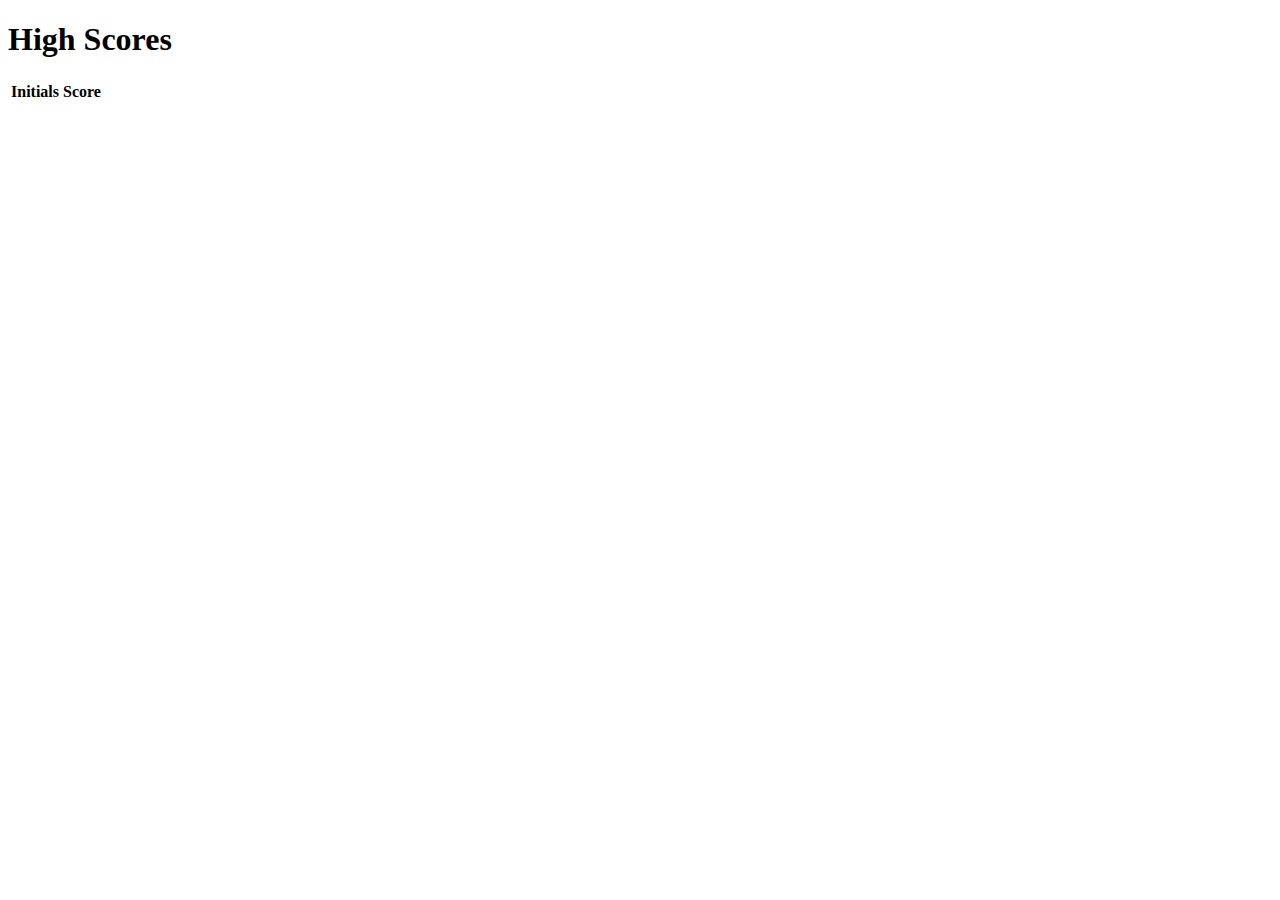
==== highscores.html @ eafe57ed "added js directly into the highscore html file" ====
<!DOCTYPE html>
<html lang="en">
<head>
    <meta charset="UTF-8">
    <meta http-equiv="X-UA-Compatible" content="IE=edge">
    <meta name="viewport" content="width=device-width, initial-scale=1.0">
    <title>High Scores</title>
</head>
<body>
    <h1>High Scores</h1>
    <table id="high-scores-table">
        <thead>
            <tr>
                <th>Initials</th>
                <th>Score</th>
            </tr>
        </thead>
        <tbody>
            <script>
                 const highScores = JSON.parse(localStorage.getItem("highscores")) || [];
                 const tableBody = document.querySelector("#high-scores-table tbody");

                 highScores.forEach(score => {
                    const row = document.createElement("tr");
                    const initialsCell = document.createElement("td");
                    const scoreCell = document.createElement("td");

                    initialsCell.textContent = score.initials;
                    scoreCell.textContent = score.score;

                    row.appendChild(initialsCell);
                    row.appendChild(scoreCell);
                    tableBody.appendChild(row);
                 });
            </script>
        </tbody>
    </table>
</body>
</html>
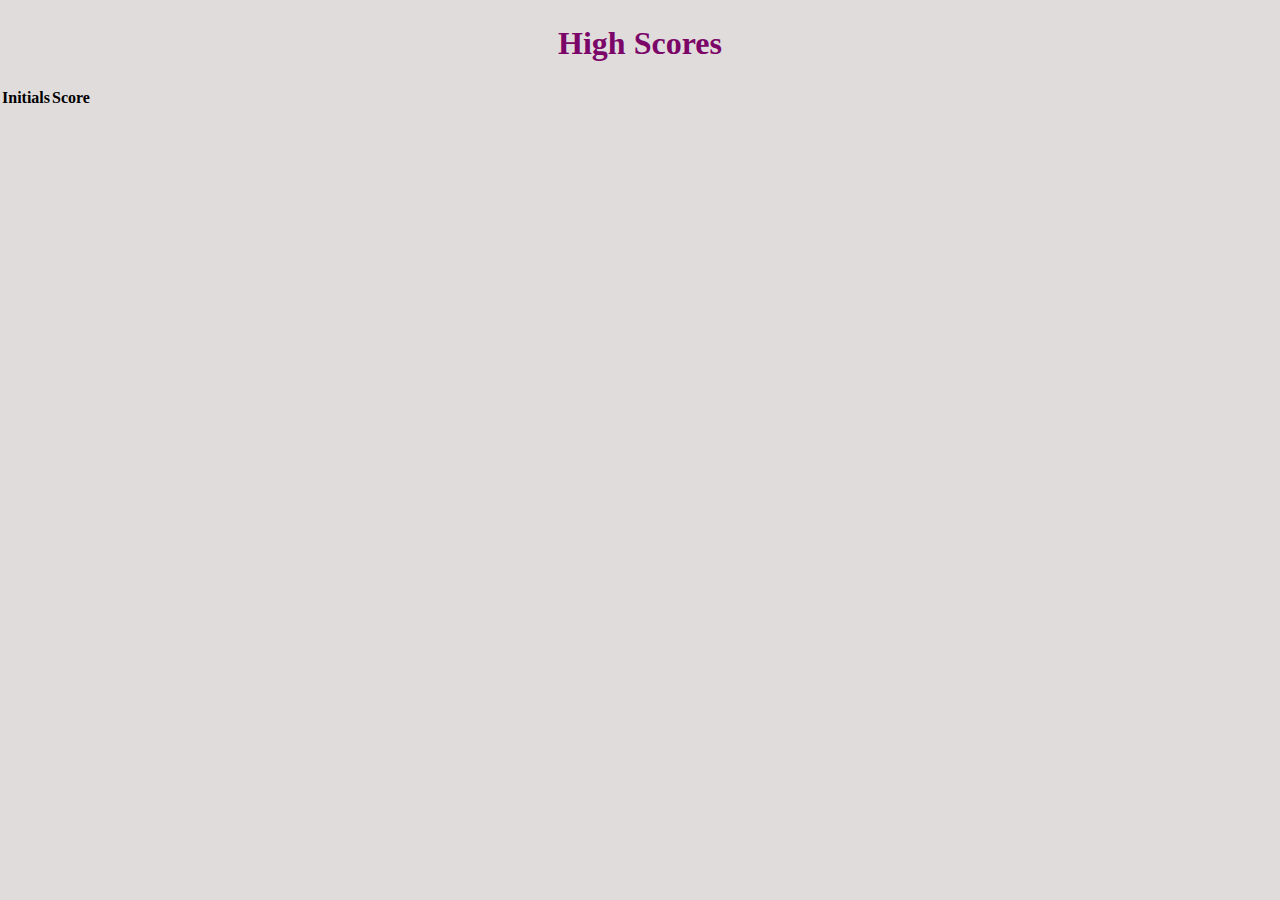
==== commit b80dba86: "began to style the css sheet so the quiz is more visually pleasing" ====
--- a/highscores.html
+++ b/highscores.html
@@ -5,34 +5,19 @@
     <meta http-equiv="X-UA-Compatible" content="IE=edge">
     <meta name="viewport" content="width=device-width, initial-scale=1.0">
     <title>High Scores</title>
+    <link rel="stylesheet" href="style.css">
 </head>
 <body>
     <h1>High Scores</h1>
     <table id="high-scores-table">
         <thead>
-            <tr>
-                <th>Initials</th>
-                <th>Score</th>
+            <tr class="row">
+                <th id="initials">Initials</th>
+                <th id="score">Score</th>
             </tr>
         </thead>
         <tbody>
-            <script>
-                 const highScores = JSON.parse(localStorage.getItem("highscores")) || [];
-                 const tableBody = document.querySelector("#high-scores-table tbody");
-
-                 highScores.forEach(score => {
-                    const row = document.createElement("tr");
-                    const initialsCell = document.createElement("td");
-                    const scoreCell = document.createElement("td");
-
-                    initialsCell.textContent = score.initials;
-                    scoreCell.textContent = score.score;
-
-                    row.appendChild(initialsCell);
-                    row.appendChild(scoreCell);
-                    tableBody.appendChild(row);
-                 });
-            </script>
+            <script src="quiz.js"></script>
         </tbody>
     </table>
 </body>
--- a/style.css
+++ b/style.css
@@ -0,0 +1,87 @@
+:root {
+  --purple: rgb(123, 6, 104);
+  --pink: rgb(242, 7, 172);
+  --white: white;
+  --gray: rgb(225, 220, 220);
+}
+
+* {
+  padding: 0;
+  margin: 0;
+  box-sizing: border-box;
+  font-family: 'Times New Roman', Times, serif;
+}
+
+h1 {
+  color: var(--purple);
+  text-align: center;
+  padding: 25px;
+}
+
+#text {
+  text-align: center;
+}
+
+body {
+  background-color: var(--gray);
+}
+
+.start-screen {
+  position: absolute;
+  top: 0;
+  width: 100%;
+  height: 100%;
+  display: flex;
+  flex-direction: column;
+  align-items: center;
+  justify-content: center;
+}
+
+button {
+  border: none;
+  outline: none;
+  cursor: pointer;
+}
+
+#start-button {
+  font-size: 1.3em;
+  padding: 0.5em 1.8em;
+  border-radius: .2em;
+  color: var(--white);
+  background-color: var(--pink);
+}
+
+#quiz-container {
+  background-color: var(--white);
+  padding: 3.1em 1.8em;
+  width: 80%;
+  max-width: 37.5em;
+  margin: 0 auto;
+  position: absolute;
+  transform: translate(-50%, -50%);
+  top: 50%;
+  left: 50%;
+  border-radius: .6em;
+}
+
+#options {
+  margin-top: 25px;
+  display: flex;
+  flex-direction: column;
+}
+
+#options button {
+  border: 1px solid black;
+  padding: 10px;
+  margin-bottom: 10px;
+}
+
+#next-button {
+  margin-top: 1.5em;
+  font-size: 1em;
+  background-color: var(--pink);
+  color: var(--white);
+  padding: .7em 1.8em;
+  border-radius: .3em;
+  float: right ;
+}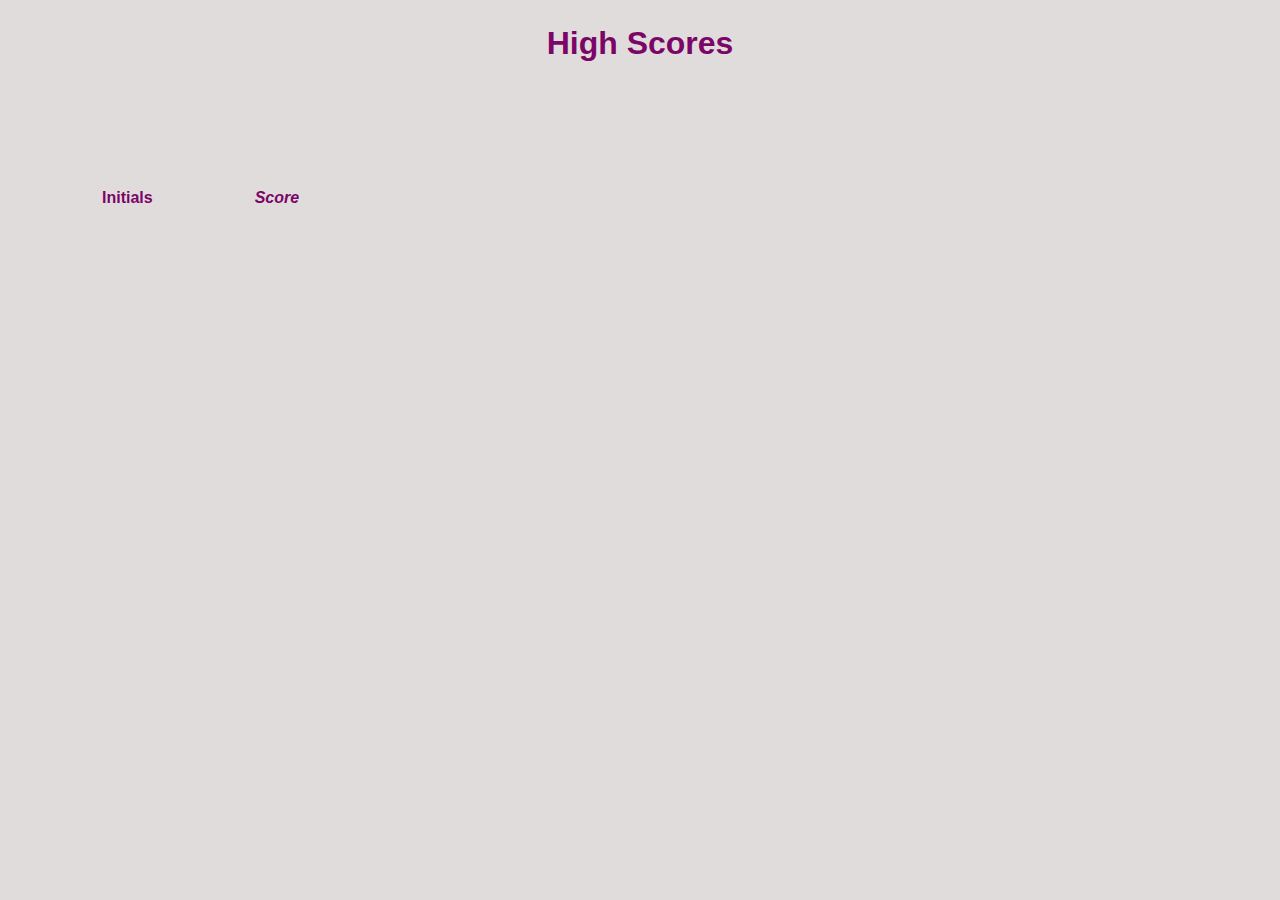
==== commit 5db3c0c8: "added some screenshots to the README" ====
--- a/highscores.html
+++ b/highscores.html
@@ -12,7 +12,7 @@
     <table id="high-scores-table">
         <thead>
             <tr class="row">
-                <th id="initials">Initials</th>
+                <th id="user-initials">Initials</th>
                 <th id="score">Score</th>
             </tr>
         </thead>
--- a/style.css
+++ b/style.css
@@ -9,7 +9,7 @@
   padding: 0;
   margin: 0;
   box-sizing: border-box;
-  font-family: 'Times New Roman', Times, serif;
+  font-family: 'Lucida Sans', 'Lucida Sans Regular', 'Lucida Grande', 'Lucida Sans Unicode', Geneva, Verdana, sans-serif
 }
 
 h1 {
@@ -66,14 +66,26 @@
 
 #options {
   margin-top: 25px;
+  padding: 25px;
   display: flex;
   flex-direction: column;
+  justify-content: center;
+  align-items: center;
 }
 
 #options button {
-  border: 1px solid black;
-  padding: 10px;
-  margin-bottom: 10px;
+ background-color: var(--purple);
+ color: var(--white);
+ border-radius: 5px;
+ border: 1px solid black;
+ padding: 10px;
+ margin-bottom: 10px;
+ width: 200px;
+}
+
+#options button:hover {
+  background-color: var(--pink);
+  cursor: pointer;
 }
 
 #next-button {
@@ -84,4 +96,52 @@
   padding: .7em 1.8em;
   border-radius: .3em;
   float: right ;
+}
+
+#submit-button {
+  font-size: 1.3em;
+  padding: 0.5em 1.8em;
+  border-radius: .2em;
+  color: var(--white);
+  background-color: var(--pink);
+}
+
+/* This styles the rows in the high scores table for the highscores.html  */
+.row {
+ background-color: var(--gray);
+ text-align: center;
+}
+
+/* This styles the user initials in the high scores table for the highscores.html  */
+#user-initials {
+ color: var(--purple);
+ font-weight: bolder;
+ text-align: center;
+ padding-left: 50px;
+ padding-right: 50px;
+ padding-top: 50px;
+ padding-bottom: 10px;
+}
+
+/* This styles the user scores in the high scores table for the highscores.html  */
+#score {
+ color: var(--purple);
+ font-style: italic;
+ text-align: center;
+ padding-left: 50px;
+ padding-right: 50px;
+ padding-top: 50px;
+ padding-bottom: 10px;
+}
+
+/* This styles the table in the high scores table for the highscores.html  */
+#high-scores-table {
+  text-align: center;
+  padding: 50px;
+}
+
+#high-scores {
+  font-size: larger;
+  color: var(--pink);
+  padding: 25px;
 }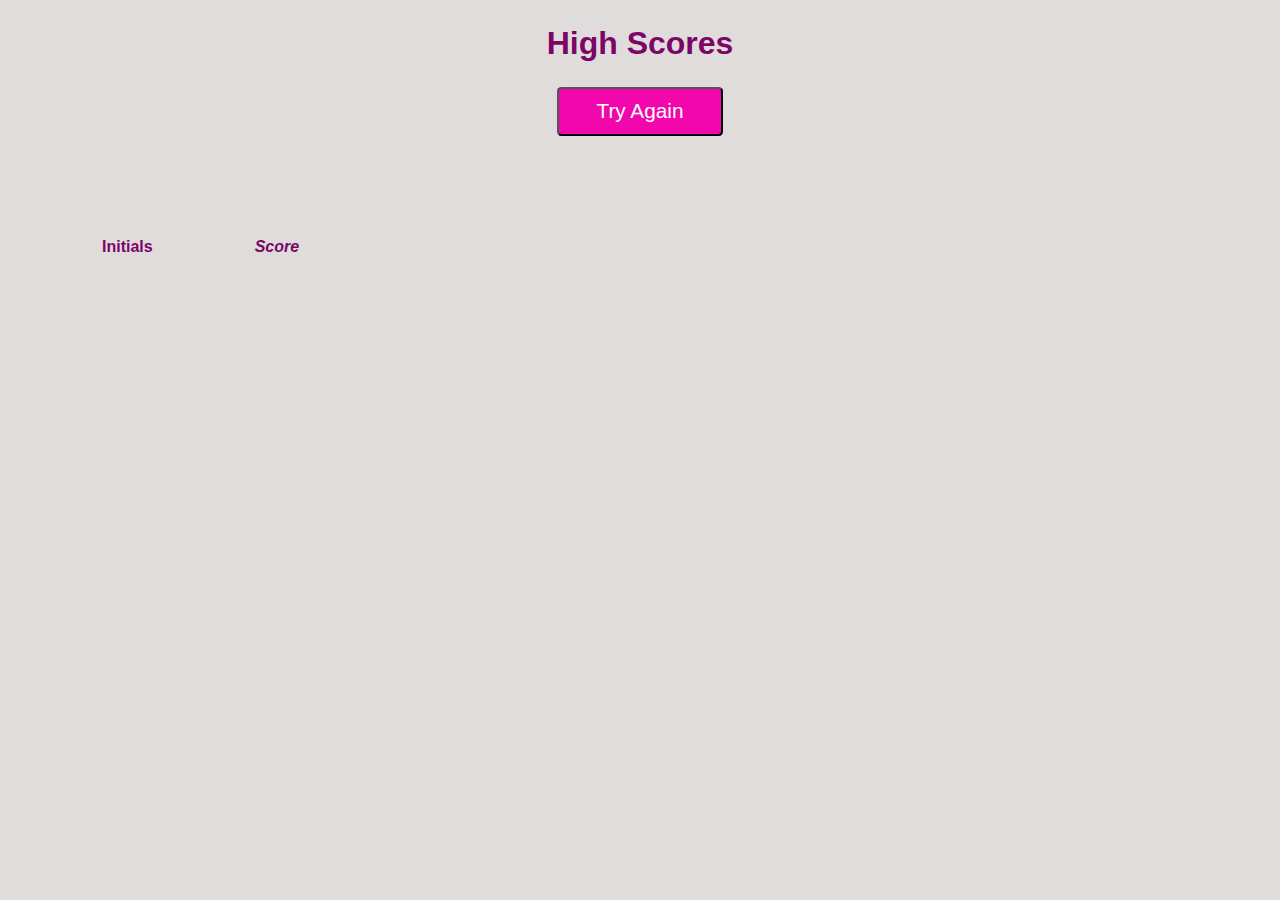
==== commit 29df891b: "fixed an issue that wasn't letting me submit my score" ====
--- a/highscores.html
+++ b/highscores.html
@@ -9,6 +9,9 @@
 </head>
 <body>
     <h1>High Scores</h1>
+    <form action="index.html">
+        <input type="submit" id="restart-button" value="Try Again" />
+    </form>
     <table id="high-scores-table">
         <thead>
             <tr class="row">
@@ -17,7 +20,24 @@
             </tr>
         </thead>
         <tbody>
-            <script src="quiz.js"></script>
+            <script>
+                  // This is the js code for the highscores table. It stores the values using local storage, then uses appendChild to add new rows for each time the quiz is taken again. 
+                const highScores = JSON.parse(localStorage.getItem("highscores")) || [];
+                const tableBody = document.querySelector("#high-scores-table tbody");
+
+                highScores.forEach(score => {
+                    const row = document.createElement("tr");
+                    const initialsCell = document.createElement("td");
+                    const scoreCell = document.createElement("td");
+
+                    initialsCell.textContent = score.initials;
+                    scoreCell.textContent = score.score;
+
+                    row.appendChild(initialsCell);
+                    row.appendChild(scoreCell);
+                    tableBody.appendChild(row);
+                });
+            </script>
         </tbody>
     </table>
 </body>
--- a/style.css
+++ b/style.css
@@ -26,29 +26,20 @@
   background-color: var(--gray);
 }
 
-.start-screen {
-  position: absolute;
-  top: 0;
-  width: 100%;
-  height: 100%;
-  display: flex;
-  flex-direction: column;
-  align-items: center;
-  justify-content: center;
-}
-
 button {
   border: none;
   outline: none;
   cursor: pointer;
 }
 
-#start-button {
+#start-button, #restart-button {
   font-size: 1.3em;
   padding: 0.5em 1.8em;
   border-radius: .2em;
   color: var(--white);
   background-color: var(--pink);
+  display: block;
+  margin: 0 auto;
 }
 
 #quiz-container {
@@ -140,8 +131,3 @@
   padding: 50px;
 }
 
-#high-scores {
-  font-size: larger;
-  color: var(--pink);
-  padding: 25px;
-}